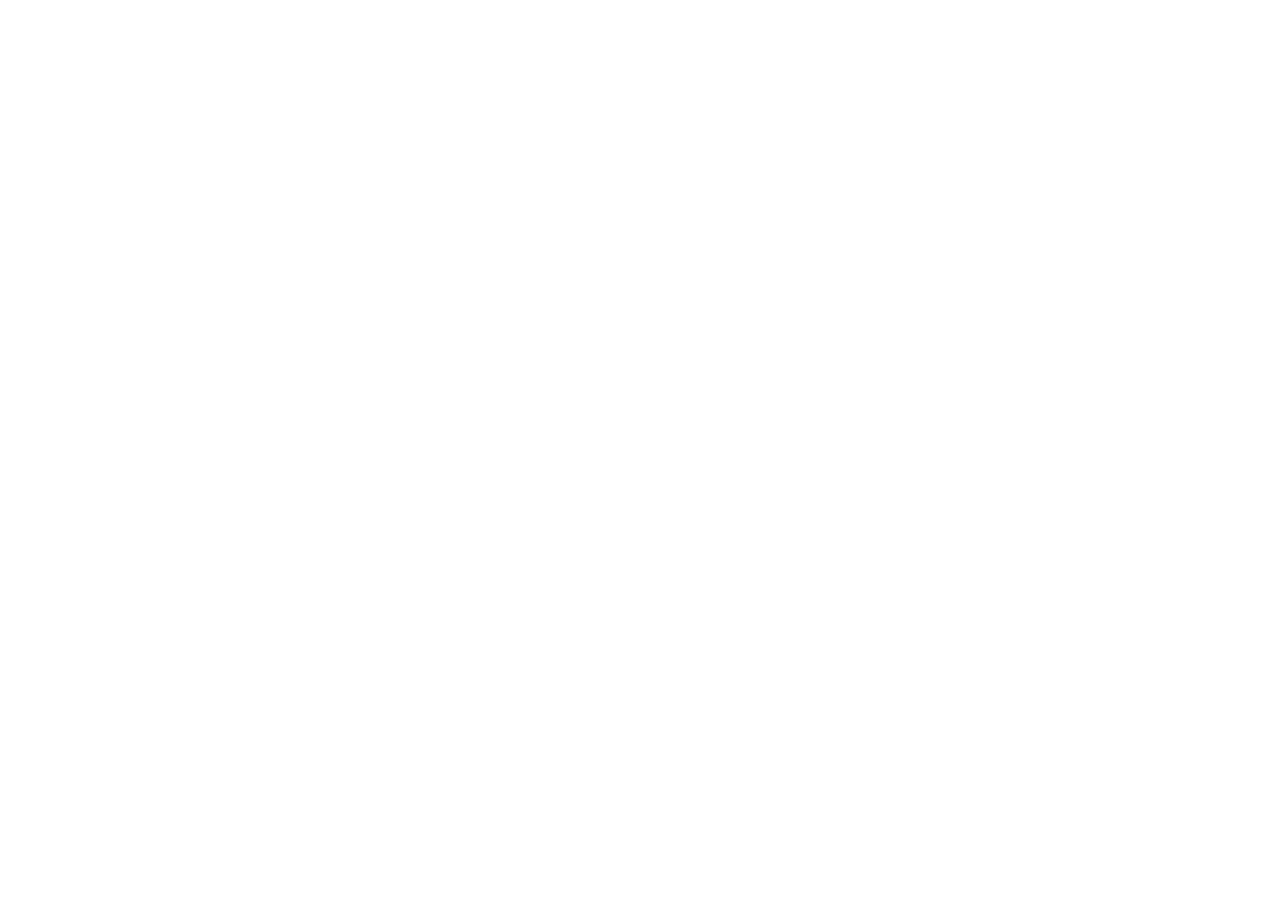
==== aboutCSS.html @ 2120fac0 "started CSS Cheat Sheet" ====
<!DOCTYPE html>
<html lang="en">
  <head>
    <meta charset="UTF-8" />
    <meta http-equiv="X-UA-Compatible" content="IE=edge" />
    <meta name="viewport" content="width=device-width, initial-scale=1.0" />
    <title>CSS Cheat Sheet</title>
  </head>
  <body></body>
</html>
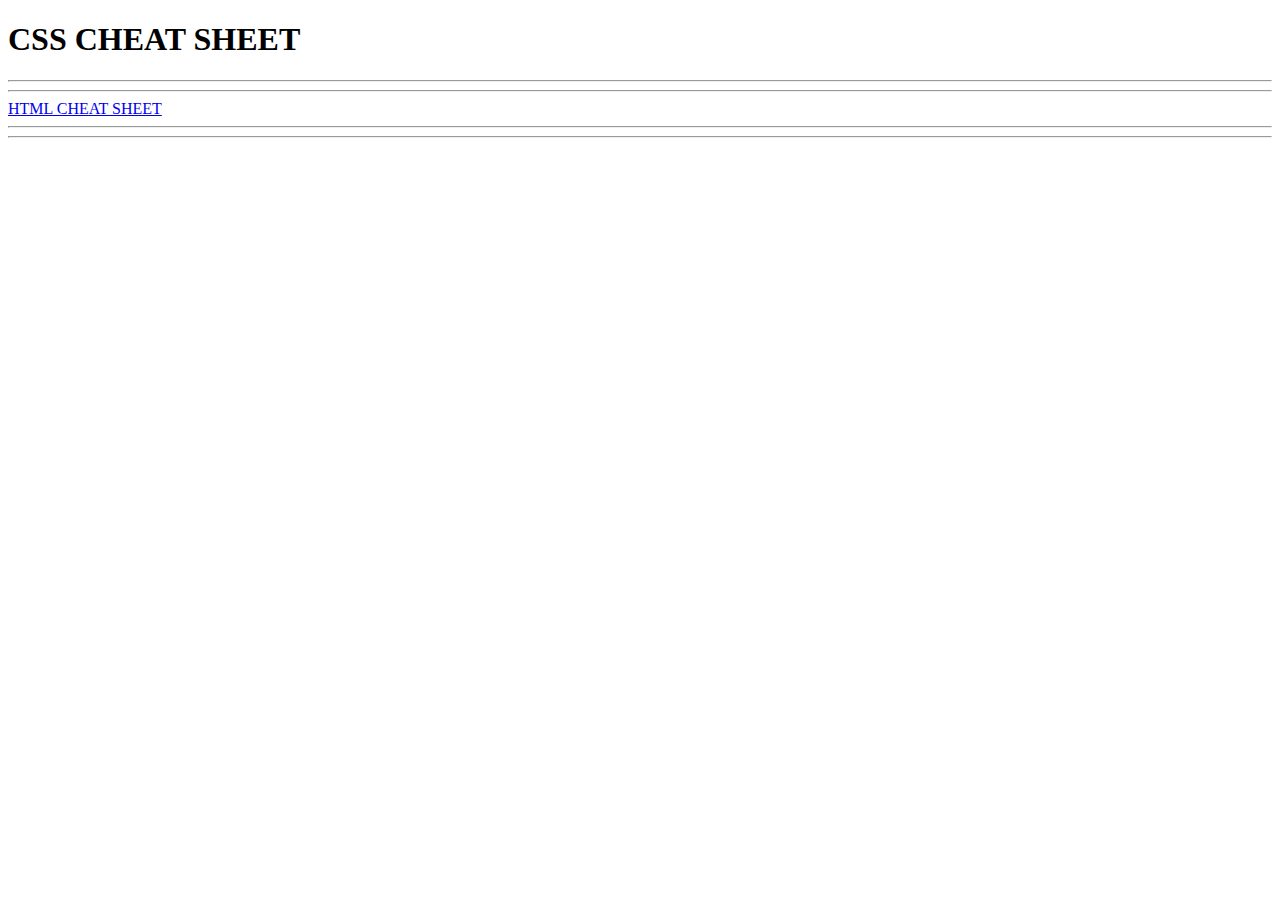
==== commit d18141ec: "connected links between HTML and CSS cheat sheets" ====
--- a/aboutCSS.html
+++ b/aboutCSS.html
@@ -6,5 +6,14 @@
     <meta name="viewport" content="width=device-width, initial-scale=1.0" />
     <title>CSS Cheat Sheet</title>
   </head>
-  <body></body>
+  <body>
+    <header>
+      <h1>CSS CHEAT SHEET</h1>
+      <hr />
+      <hr />
+      <a href="./index.html">HTML CHEAT SHEET</a>
+      <hr />
+      <hr />
+    </header>
+  </body>
 </html>
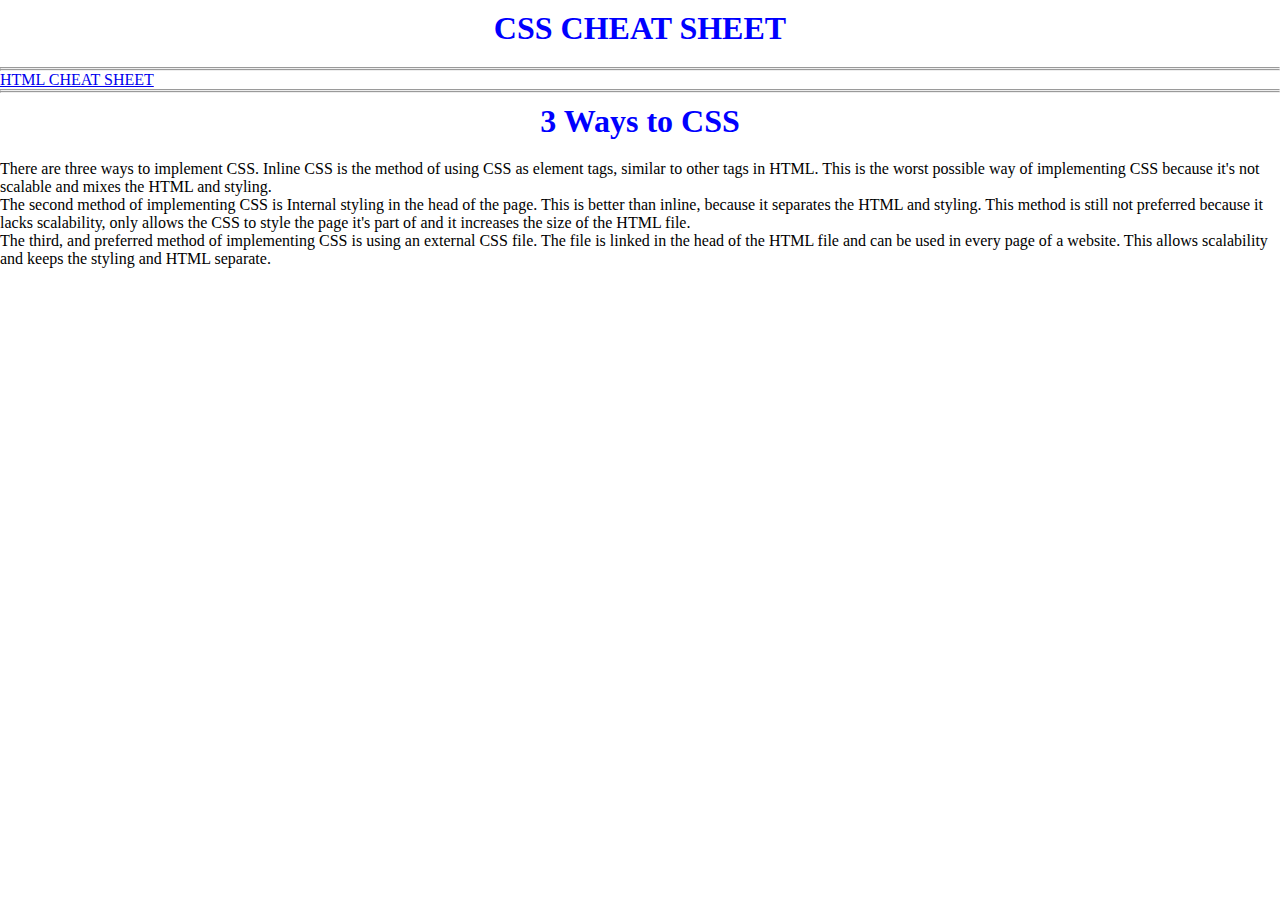
==== commit 05d501c4: "set up CSS file" ====
--- a/aboutCSS.html
+++ b/aboutCSS.html
@@ -4,6 +4,7 @@
     <meta charset="UTF-8" />
     <meta http-equiv="X-UA-Compatible" content="IE=edge" />
     <meta name="viewport" content="width=device-width, initial-scale=1.0" />
+    <link rel="stylesheet" href="./css/style.css" />
     <title>CSS Cheat Sheet</title>
   </head>
   <body>
@@ -15,5 +16,26 @@
       <hr />
       <hr />
     </header>
+    <!-- 3 Ways to CSS -->
+    <h1>3 Ways to CSS</h1>
+    <p>
+      There are three ways to implement CSS. Inline CSS is the method of using
+      CSS as element tags, similar to other tags in HTML. This is the worst
+      possible way of implementing CSS because it's not scalable and mixes the
+      HTML and styling.
+    </p>
+    <p>
+      The second method of implementing CSS is Internal styling in the head of
+      the page. This is better than inline, because it separates the HTML and
+      styling. This method is still not preferred because it lacks scalability,
+      only allows the CSS to style the page it's part of and it increases the
+      size of the HTML file.
+    </p>
+    <p>
+      The third, and preferred method of implementing CSS is using an external
+      CSS file. The file is linked in the head of the HTML file and can be used
+      in every page of a website. This allows scalability and keeps the styling
+      and HTML separate.
+    </p>
   </body>
 </html>
--- a/css/style.css
+++ b/css/style.css
@@ -0,0 +1,18 @@
+* {
+  margin: 0;
+  padding: 0;
+  box-sizing: border-box;
+}
+
+h1,
+h2,
+h3,
+h4,
+h5,
+h6 {
+  display: flex;
+  justify-content: center;
+  padding-bottom: 20px;
+  margin-top: 10px;
+  color: blue;
+}
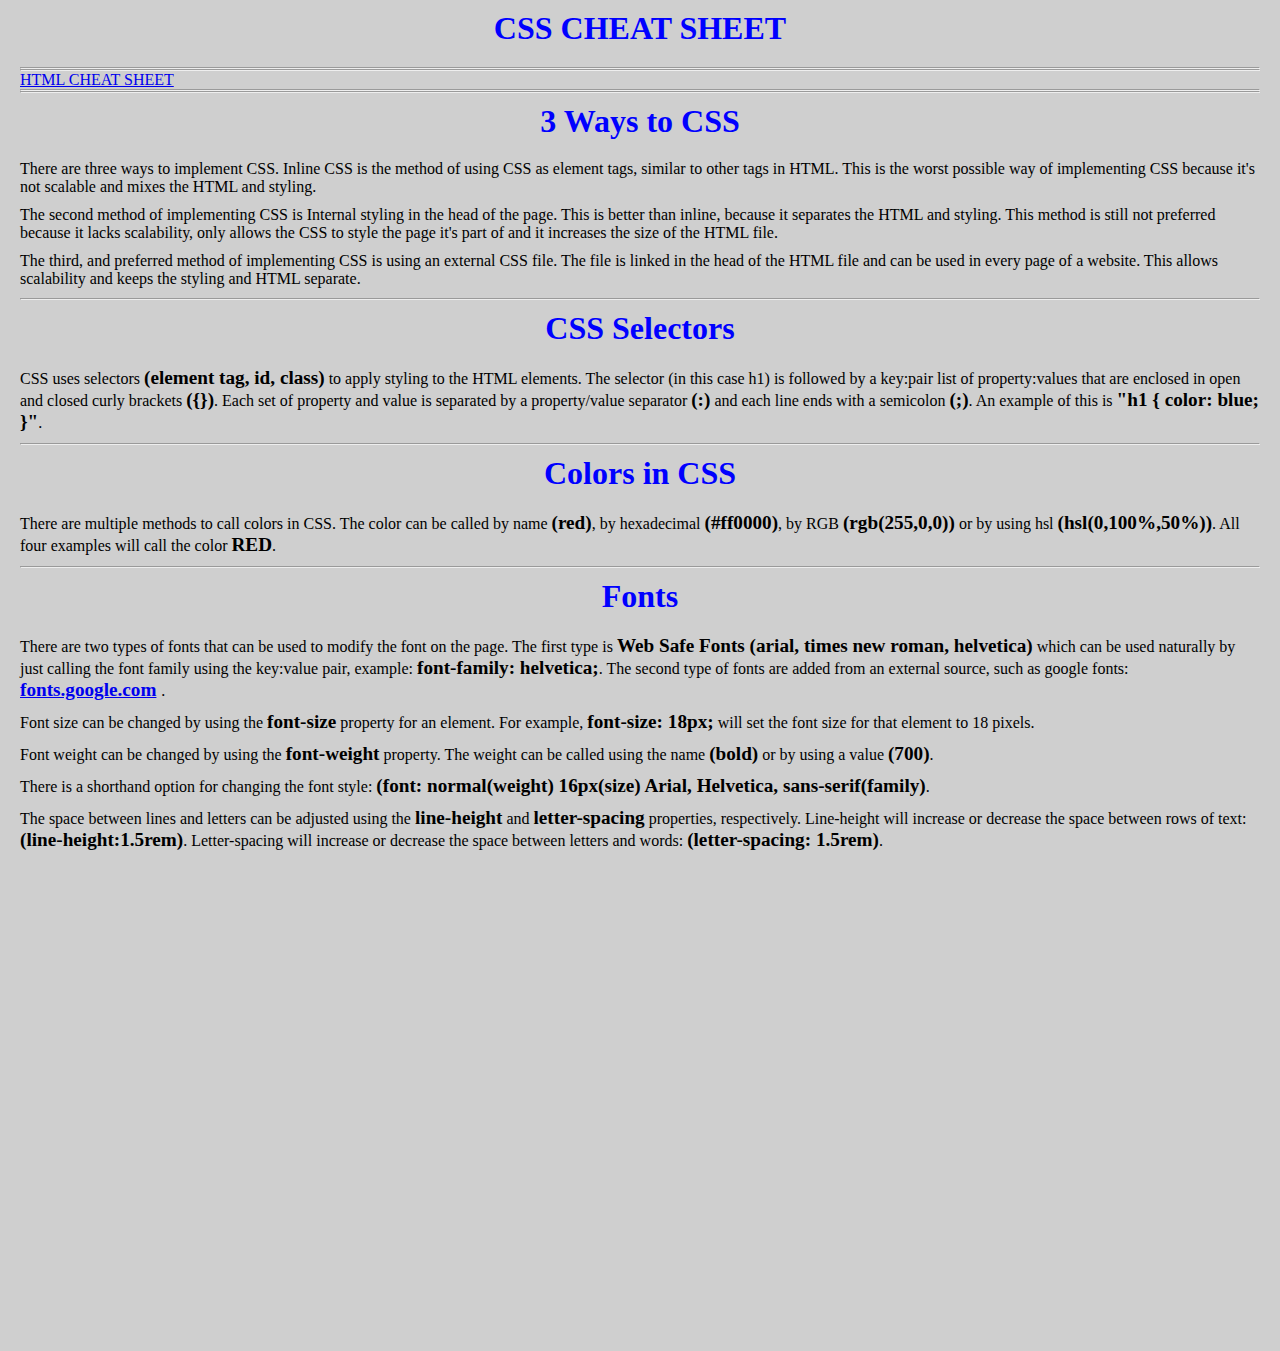
==== commit a464ee60: "added sections for CSS selectors, colors and fonts" ====
--- a/aboutCSS.html
+++ b/aboutCSS.html
@@ -37,5 +37,70 @@
       in every page of a website. This allows scalability and keeps the styling
       and HTML separate.
     </p>
+    <hr />
+    <!-- CSS Selectors -->
+    <h1>CSS Selectors</h1>
+    <p>
+      CSS uses selectors <strong>(element tag, id, class)</strong> to apply
+      styling to the HTML elements. The selector (in this case h1) is followed
+      by a key:pair list of property:values that are enclosed in open and closed
+      curly brackets <strong>({})</strong>. Each set of property and value is
+      separated by a property/value separator <strong>(:)</strong> and each line
+      ends with a semicolon <strong>(;)</strong>. An example of this is
+      <strong> "h1 { color: blue; }"</strong>.
+    </p>
+    <hr />
+    <!-- Colors in CSS -->
+    <h1>Colors in CSS</h1>
+    <p>
+      There are multiple methods to call colors in CSS. The color can be called
+      by name <strong>(red)</strong>, by hexadecimal <strong>(#ff0000)</strong>,
+      by RGB <strong>(rgb(255,0,0))</strong> or by using hsl
+      <strong>(hsl(0,100%,50%))</strong>. All four examples will call the color
+      <strong>RED</strong>.
+    </p>
+    <hr />
+    <!-- Fonts -->
+    <h1>Fonts</h1>
+    <p>
+      There are two types of fonts that can be used to modify the font on the
+      page. The first type is
+      <strong>Web Safe Fonts (arial, times new roman, helvetica)</strong> which
+      can be used naturally by just calling the font family using the key:value
+      pair, example: <strong>font-family: helvetica;</strong>. The second type
+      of fonts are added from an external source, such as google fonts:
+      <strong
+        ><a href="https://fonts.google.com" target="_blank"
+          >fonts.google.com</a
+        > </strong
+      >.
+    </p>
+    <p>
+      Font size can be changed by using the <strong>font-size</strong> property
+      for an element. For example, <strong>font-size: 18px;</strong> will set
+      the font size for that element to 18 pixels.
+    </p>
+    <p>
+      Font weight can be changed by using the
+      <strong>font-weight</strong> property. The weight can be called using the
+      name <strong>(bold)</strong> or by using a value <strong>(700)</strong>.
+    </p>
+    <p>
+      There is a shorthand option for changing the font style:
+      <strong
+        >(font: normal(weight) 16px(size) Arial, Helvetica,
+        sans-serif(family)</strong
+      >.
+    </p>
+    <p>
+      The space between lines and letters can be adjusted using the
+      <strong>line-height</strong> and
+      <strong>letter-spacing</strong> properties, respectively. Line-height will
+      increase or decrease the space between rows of text:
+      <strong>(line-height:1.5rem)</strong>. Letter-spacing will increase or
+      decrease the space between letters and words:
+      <strong>(letter-spacing: 1.5rem)</strong>.
+    </p>
+    <div style="margin-top: 500px"></div>
   </body>
 </html>
--- a/css/style.css
+++ b/css/style.css
@@ -2,6 +2,11 @@
   margin: 0;
   padding: 0;
   box-sizing: border-box;
+}
+
+body {
+  background-color: hsl(0, 0%, 81%);
+  margin: 0 20px;
 }
 
 h1,
@@ -14,5 +19,13 @@
   justify-content: center;
   padding-bottom: 20px;
   margin-top: 10px;
-  color: blue;
+  color: hsl(240, 100%, 50%);
 }
+
+p {
+  margin-bottom: 10px;
+}
+
+strong {
+  font-size: 1.2rem;
+}
